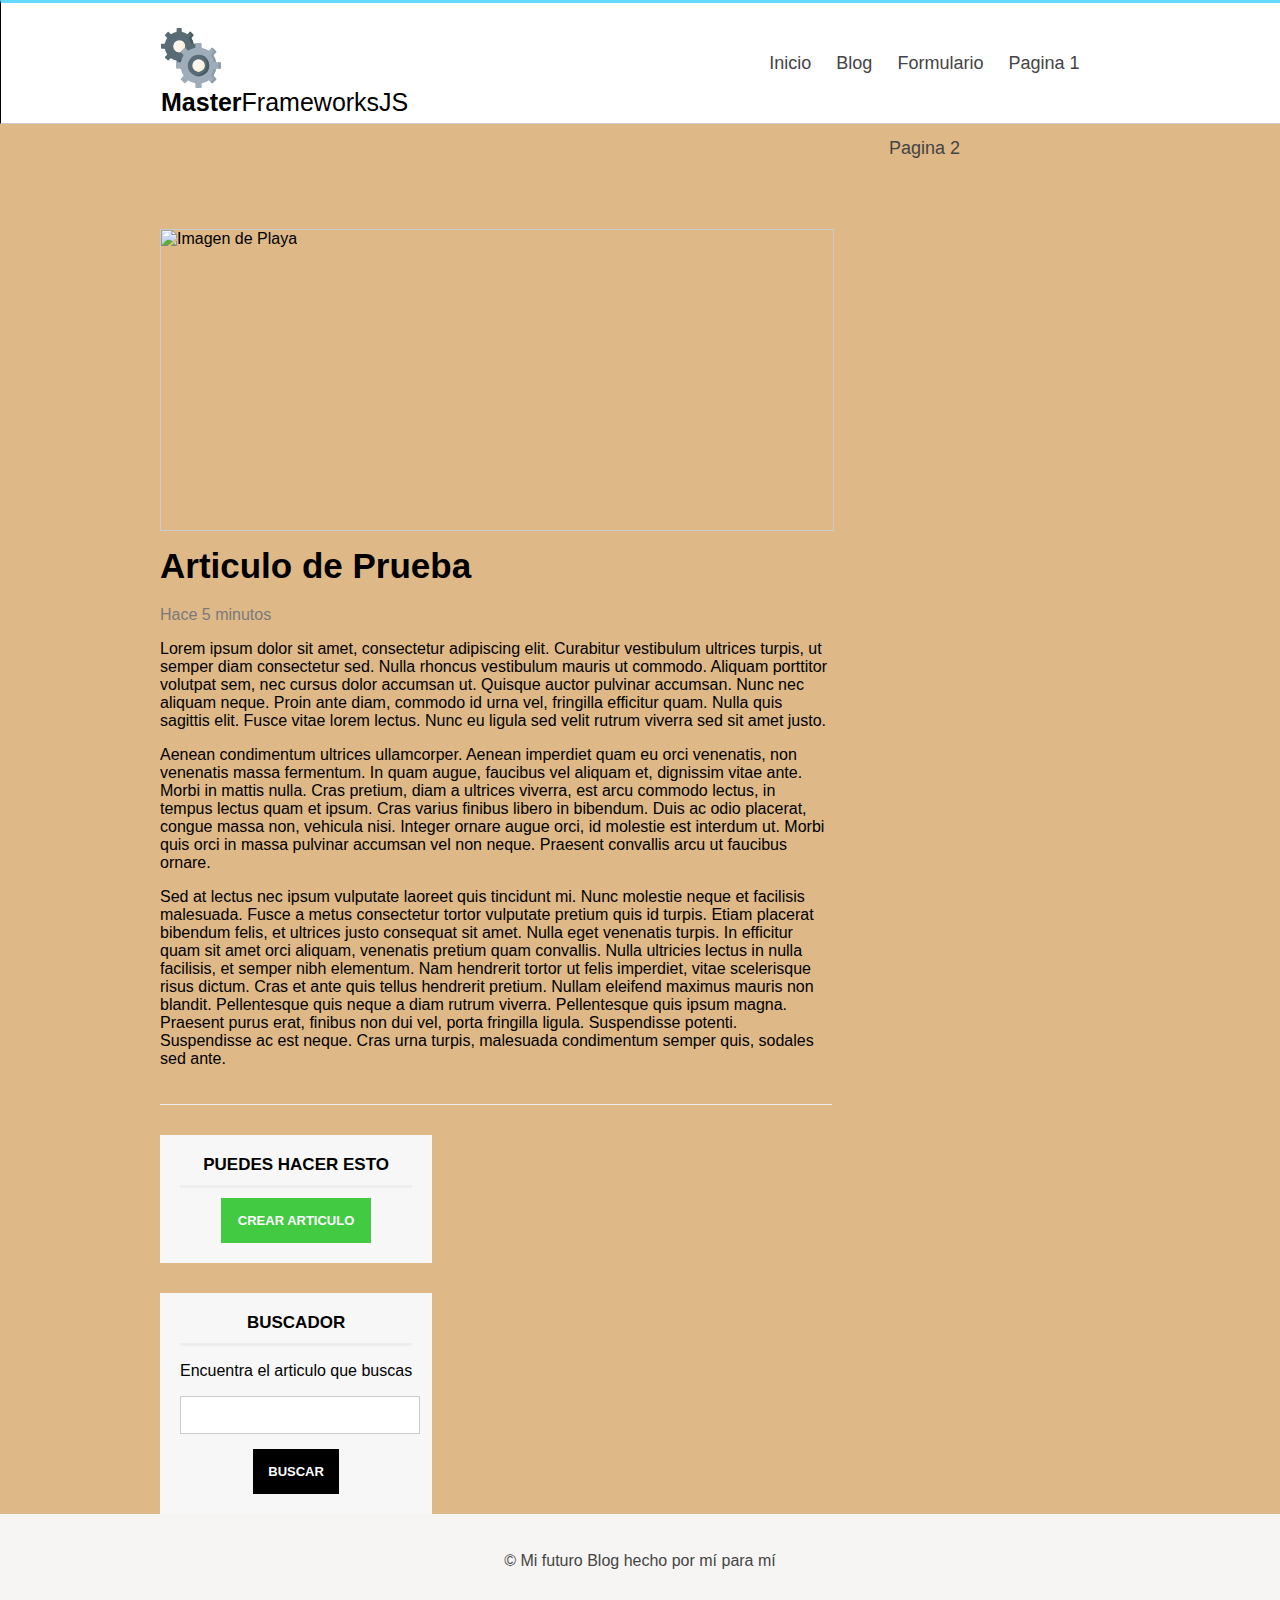
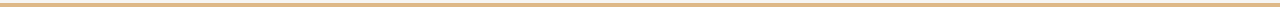
==== article.html @ fb2d5841 "Initial Commit" ====
<!DOCTYPE html>
<html lang="en">
    <head>
        <meta charset="UTF-8">
        <title>Maquetacion en Masters de Frameworks de Javascript</title>
        <link href="assets/css/styles.css" rel="stylesheet" type="text/css">
    </head>
    <body>
        <header id="header">
                <div class="center">
                <!--  LOGO -->
                <div id="logo">
                    <img  class="app-logo" src="assets/images/logo.svg" alt="Logotipo"/>
                    <span id="brand"><strong>Master</strong>FrameworksJS</span>
                </div>
         
                <!--  MENU -->
                <nav id="menu">
                    <ul>
                        <li>
                            <a href="index.html">Inicio</a>
                        </li>
                        <li>
                            <a href="blog.html">Blog</a>
                        </li>
                        <li>
                            <a href="form.html">Formulario</a>
                        </li>
                        <li>
                            <a href="#">Pagina 1</a>
                        </li>
                        <li>
                            <a href="#">Pagina 2</a>
                        </li>
                    </ul>
                </nav>
                <!--  LIMPIAR FLOTADOS -->
                <div class="clearfix"></div>
            </div>
        </header>
      

        <div class="center">
            <section id="content">
          
                    <article class="article-item article-detail">
                        
                        <div class="image-wrap">
                            <img src="https://www.ngenespanol.com/wp-content/uploads/2018/08/Las-5-mejores-playas-desconocidas-en-M%C3%A9xico-770x513.jpg" alt="Imagen de Playa">
                        </div>
                        <h1 class="sub-header"> Articulo de Prueba</h1>
                        <span class="date">
                            Hace 5 minutos
                        </span>

                        <p>
                            Lorem ipsum dolor sit amet, consectetur adipiscing elit. Curabitur vestibulum ultrices turpis, ut semper diam consectetur sed. Nulla rhoncus vestibulum mauris ut commodo. Aliquam porttitor volutpat sem, nec cursus dolor accumsan ut. Quisque auctor pulvinar accumsan. Nunc nec aliquam neque. Proin ante diam, commodo id urna vel, fringilla efficitur quam. Nulla quis sagittis elit. Fusce vitae lorem lectus. Nunc eu ligula sed velit rutrum viverra sed sit amet justo.
                        </p>
                        <p>
                            Aenean condimentum ultrices ullamcorper. Aenean imperdiet quam eu orci venenatis, non venenatis massa fermentum. In quam augue, faucibus vel aliquam et, dignissim vitae ante. Morbi in mattis nulla. Cras pretium, diam a ultrices viverra, est arcu commodo lectus, in tempus lectus quam et ipsum. Cras varius finibus libero in bibendum. Duis ac odio placerat, congue massa non, vehicula nisi. Integer ornare augue orci, id molestie est interdum ut. Morbi quis orci in massa pulvinar accumsan vel non neque. Praesent convallis arcu ut faucibus ornare.
                        </p>
                        <p>
                            Sed at lectus nec ipsum vulputate laoreet quis tincidunt mi. Nunc molestie neque et facilisis malesuada. Fusce a metus consectetur tortor vulputate pretium quis id turpis. Etiam placerat bibendum felis, et ultrices justo consequat sit amet. Nulla eget venenatis turpis. In efficitur quam sit amet orci aliquam, venenatis pretium quam convallis. Nulla ultricies lectus in nulla facilisis, et semper nibh elementum. Nam hendrerit tortor ut felis imperdiet, vitae scelerisque risus dictum. Cras et ante quis tellus hendrerit pretium. Nullam eleifend maximus mauris non blandit. Pellentesque quis neque a diam rutrum viverra. Pellentesque quis ipsum magna. Praesent purus erat, finibus non dui vel, porta fringilla ligula. Suspendisse potenti. Suspendisse ac est neque. Cras urna turpis, malesuada condimentum semper quis, sodales sed ante.
                        </p>
                        
                        <div class="clearfix"></div>
                    </article>
            </section>


            <aside id="sidebar">
                <div id="nav-blog" class="sidebar-item">
                    <h3>Puedes hacer esto</h3>
                    <a href="#"class="btn btn-success">Crear Articulo</a>
                </div>
                
                <div id="search" class="sidebar-item">
                    <h3>Buscador</h3>
                    <p>Encuentra el articulo que buscas</p>
                    <form>
                        
                        <input type="text" name="search" />
                        <input type="submit" class="btn" name="submit" value="Buscar" />

                    </form>
                </div>
            </aside>
            <div class="clearfix"></div>
        </div>        
        <footer id="footer">
            <div class="center">
                <p>&copy; Mi futuro Blog hecho por mí para mí</p>
            </div>
        </footer>
    </body>
</html>
---- assets/css/styles.css ----
body {
    text-align: center;
    margin: 0px;
    padding: 0px;


    /* FONTS */
    font-family: -apple-system, BlinkMacSystemFont, 'Segoe UI', Roboto, Oxygen, Ubuntu, Cantarell, 'Open Sans', 'Helvetica Neue', sans-serif;
    -webkit-font-smoothing: antialiased;
    -moz-font-smoothing: antialiased;
    -moz-osx-font-smoothing: antialiased;

}

#header {
    border: 1px solid black;
    height: 120px;
    width: 100%;
    background: white;
    border-bottom: 1px solid #ccc;
    border-top: 3px solid #61dafb;
}


.center {
    width: 75%;
    margin: 0px auto;

}


.clearfix{
    clear: both;
    float: none;
}


#logo {
    width: 30%;
    font-size: 30px;
    float: left;
    margin-top: 35px;
}

#logo img {
    display: block;
    float: left;
    height: 60px;
    margin-top: -10px;
    margin-right: 9px;
    animation: girar infinite 5s linear;
}

@keyframes girar {
    from {
        transform: rotate(0deg);
    }
    to {
        transform: rotate(360deg)
    }
}

#brand {
    display: block;
    margin: 0px;
    float: left;
    font-size: 25px;
}

#menu {
    width: 70%;
    float: right;
    font-size: 18px;

}

#menu ul{
    line-height: 85px;
    width: 60%;
    float: right;

}

#menu ul li {
    display: inline-block;
    list-style: none;
    height: 46px;
    margin-left: 15px;
    margin-right: 5px;
    transition: 400ms all;
}

#menu a {
    text-decoration: none;
    color: #444;
}

#menu a:hover{
    color: #61dafb;
}

#slider {

    width: 100%;
    height: 350px;
    /* line-height: 320px ; */
    color: white;
    text-shadow: 0px 0px 5px #444;

    /* Degradado css */
    background: rgb(0,36,16);
    background: linear-gradient(97deg, rgba(0,36,16,1) 0%, rgba(9,100,121,1) 14%, rgba(0,212,255,1) 65%);

}

#slider h1 {
    margin-top: 0.2px;
    padding: 0px;
    padding-top: 125px;
    text-align: center;
}

.btn-white {
    display: block;
    background: white;
    color: black;
    padding: 10px;
    width: 100px;
    height: 35px;
    margin: 0px auto;
    font-size: 14px;
    text-transform: uppercase;
    text-shadow: none;
    text-decoration: none;
    line-height: 35px;
    box-shadow: 0px 0px 5px grey;
    margin-top: 40px;
    border-radius: 4px;
   

}

.btn-white:hover{
    transition: 400ms all;
    background: #444;
    color:white;

}

#slider.slider-small {
    height: 150px;
}


#slider.slider-small h1 {

    margin-top: 0.2px;
    margin: 0px;
    padding-top: 53px;

}


#content {
    
    width: 70%;
    float: left;
    min-height: 650px;
    margin-right: 25px;
}

#sidebar {

    width: 25;
    float: left;

}

.sidebar-item {

    background: #f7f7f7;
    padding: 20px;
    margin-top: 30px;

}

.sidebar-item h3 {

    text-transform: uppercase;
    font-size: 17px;
    margin: 0px;
    padding-bottom: 10px;
    margin-bottom: 10px;
    border-bottom: 3px solid #eee;

}

.sidebar-item .btn {
    margin: 0px auto;
    margin-top: 10px;
}

.btn {
    display: block;
    background: black;
    color: white;
    padding: 15px;
    font-weight: bold;
    text-transform: uppercase;
    font-size:13px;
    text-decoration: none;
    max-width: 120px;
    border: none;
    cursor:pointer;
    
}

.btn-success {
    
    background: rgb(66, 202, 66);
    

}

.btn-success:hover{

    transition: 400ms all;
    background: black;

}

.mid-form{
    width: 50%;
    margin: 0px auto;
}

.mid-form label{
    display: bloc;
    float:left;
    text-align: left;
    margin-top: 10px;
    margin-bottom: 5px;
    font-size: 17px;
}

input[type="text"],
textarea{
    
    width: 100%;
    min-height: 30px;
    border: 1px solid #ccc;
    padding: 3px;
    margin-bottom: 5px;
    
}

textarea {
    width: 100%;
    height: 150px;
    min-width: 100%;
    max-width: 100%;
    min-height: 150px;
    max-height: 300px;
}

input[type="text"]:focus,
textarea:focus{

    box-shadow: 0px 0px 3px #ccc inset;

}



.radio-buttoms{
    margin-top: 10px;
    margin-bottom: 10px; 
    float: left;
}


#footer {
 
    background: #f7f7f7f7;
    width: 100%;
    line-height: 93px;
    height: 89px;
    color: #444;

}

#footer p {
    margin: 0px;
    padding: 0px;
}

.article-item{
    width: 100%;
    border-bottom: 1px  solid #eee;
    padding-bottom: 20px;
    padding-top:20px;
    text-align: left;
}

.article-item .image-wrap {
  
    width: 130px;
    height: 130px;
    overflow: hidden;
    float: left;
    margin-right: 15px;
    border: 1px solid #ccc;
} 

.article-item .image-wrap img {
    height: 100%;
    text-align: center ; 
}

.article-item  h2{
    display: block;
    width: 100%;
    padding: 0px;
    margin: 0px;
    margin-bottom:7px;

} 


.article-item .date {
    display: block;
    width: 100%;
    color: rgb(122,122,122);
}

.article-item a {
    display: block;
    color: #444;
    text-decoration: none;
    margin-top:10px;
}
.article-item a:hover {
    text-decoration: underline;
}

.sub-header {
    font-size: 35px;
    border-bottom: 1px solid #eee ;
    padding-bottom: 10px;
}



.article-detail .image-wrap {
    float: none;
    width: 100%;
    height: 300px;
    
}

.article-detail .image-wrap img {
    width: 100%;
    height: auto;
}

.article-detail .sub-header {
    margin-top: 15px;
    margin-bottom: 10px;
    border: none;
}

/* RESPONSIVE */




/* Desde la anchura 0px hasta la anchura 900px de pantalla */


@media (max-width: 900px){
      /* se ejecutaran estos estilos */
    body{
        background: red;
    }

}

/* Desde la anchura 900px hasta la anchura 1308px de pantalla */
@media (max-width: 1400px){
      /* se ejecutaran estos estilos */
    body{
        background: burlywood;
    }

}

@media (max-width: )
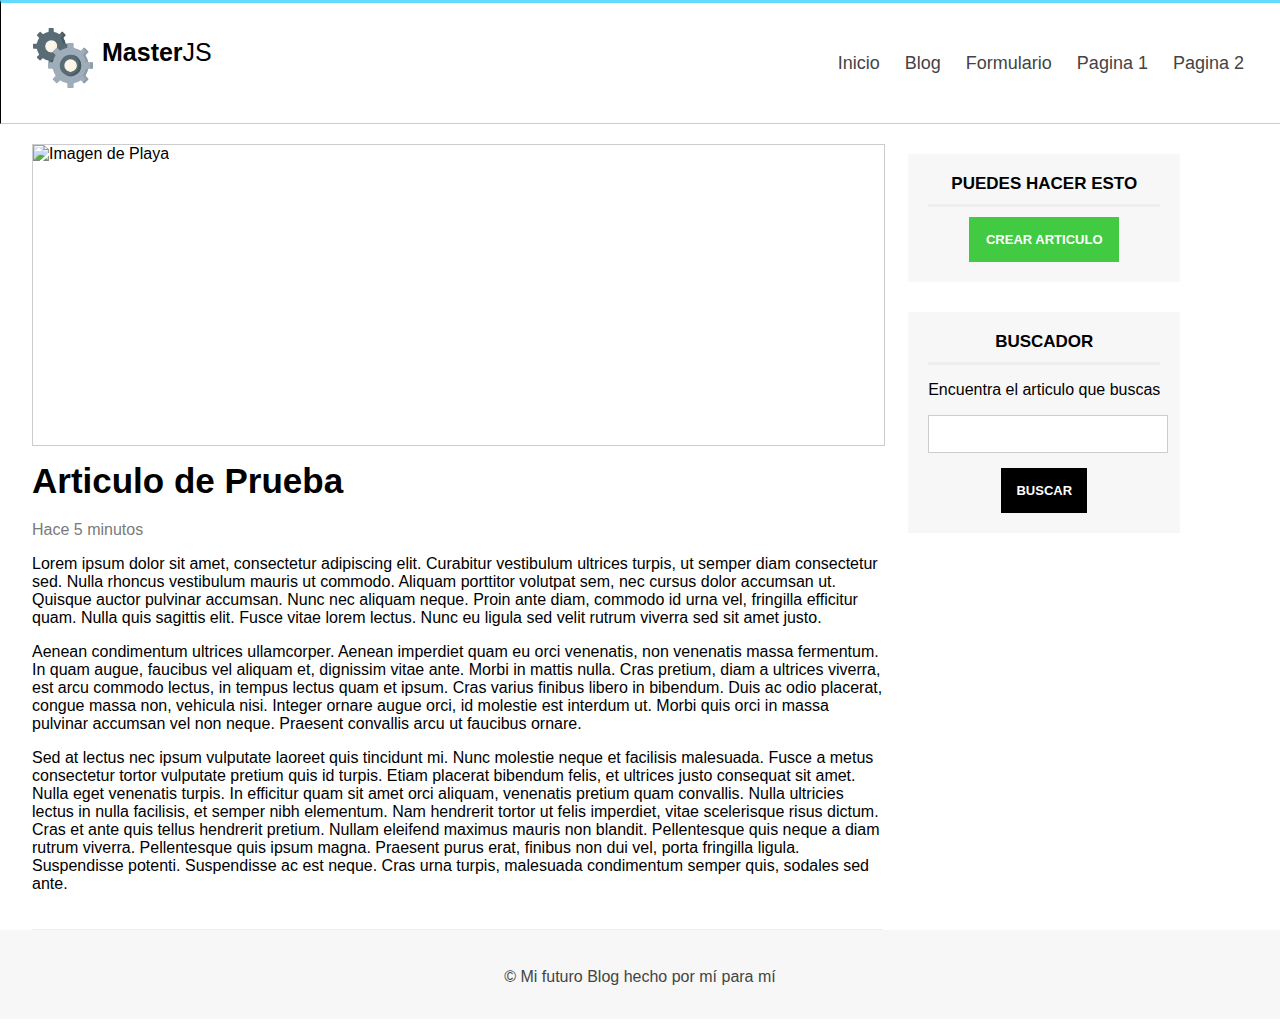
==== commit 7fed380d: "Layout_ended" ====
--- a/article.html
+++ b/article.html
@@ -11,7 +11,7 @@
                 <!--  LOGO -->
                 <div id="logo">
                     <img  class="app-logo" src="assets/images/logo.svg" alt="Logotipo"/>
-                    <span id="brand"><strong>Master</strong>FrameworksJS</span>
+                    <span id="brand"><strong>Master</strong>JS</span>
                 </div>
          
                 <!--  MENU -->
--- a/assets/css/styles.css
+++ b/assets/css/styles.css
@@ -373,25 +373,87 @@
 
 
 
-
-/* Desde la anchura 0px hasta la anchura 900px de pantalla */
-
-
-@media (max-width: 900px){
-      /* se ejecutaran estos estilos */
-    body{
-        background: red;
-    }
-
-}
-
-/* Desde la anchura 900px hasta la anchura 1308px de pantalla */
-@media (max-width: 1400px){
-      /* se ejecutaran estos estilos */
-    body{
-        background: burlywood;
-    }
-
-}
-
-@media (max-width: )+@media (max-width: 1488px){
+    .center {
+       width:85%;
+   } 
+  
+}
+
+@media (max-width: 1314px){
+    .center {
+      width:95%;
+    } 
+   #menu ul{
+      width: auto;
+    }  
+}
+
+
+
+@media (max-width: 1013px){
+    #logo {
+        float: none;
+        width: 240px;
+        margin: 0px auto;
+        margin-top: 20px;
+    }
+
+    #menu,
+    #menu ul{
+        clear: both;
+        float: none;
+        width: 100%;
+        margin: 0px;
+        padding: 0px;
+        line-height: 40px;
+    }
+
+    #content{
+        float: none;
+        width: 100%;
+    }
+
+    #sidebar{
+        float: none;
+        width: 60%;
+        margin: 0px auto;
+        margin-bottom: 50px; 
+    }
+
+    .mid-form{
+        width: 70%;
+    }
+ }
+
+
+ @media (max-width: 459px){
+    
+   #header {
+      min-height: 130px;
+      overflow: hidden;
+    } 
+    #menu,
+    #menu ul {
+        line-height: 40px;
+    }
+    
+    #menu ul li {
+        margin-left: 6px;
+        margin-right: 6px;
+    }
+
+    #slider{
+        height: 130px;
+    }
+
+    #slider h1{
+        font-size: 19px;
+        padding-top: 30px;
+    }
+
+    #slider .btn-white{
+        margin-top: 10px;
+    }
+}
+
